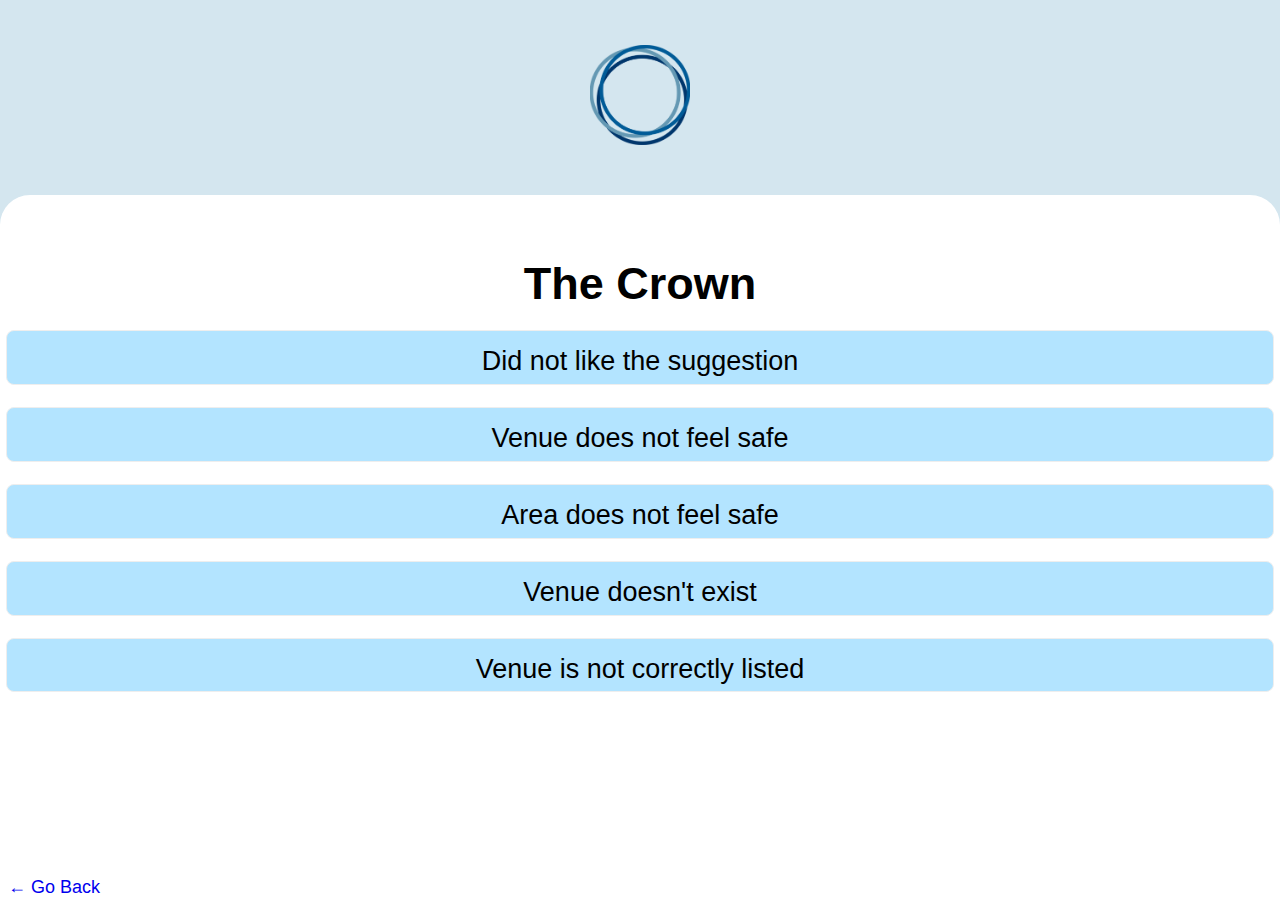
==== html/bad.html @ 025213b4 "Finished demo site, and made a short demo-os-use video" ====
<!DOCTYPE html>
<html>
<head>
	<title>Wheel</title>
	<link rel="stylesheet" type="text/css" href="css/wheel.css" />
	<link rel="stylesheet" type="text/css" href="css/jquery-ui.css" />
	<link rel="stylesheet" href="https://cdnjs.cloudflare.com/ajax/libs/font-awesome/4.7.0/css/font-awesome.min.css">
	<script type="text/javascript" src="jquery.js"></script>
	<script type="text/javascript" src="jquery-ui.min.js"></script>
	<meta name="viewport" content="width=device-width, initial-scale=1.0, maximum-scale=1.0, user-scalable=no" />
	<title>Review suggestion | Wheel</title>
</head>
<body>
	<div id="overlay"></div>
	<center id="logo">
		<div class="wheelSpinnerParents" style="padding-top: 25px;">
			<div style="padding-top: 20px">
				<div class="wheelSpinner" id="wheelSpinner" style="max-height: 100px; max-width: 100px; width: 100px; height: 100px; margin-top: 0px; min-height: 100px; margin-bottom: 25px; opacity: 1;"></div>
			</div>
		</div>
	</center>
	<div class="reviewPanel">
		<table width="100%" height="100%">
			<tr>
				<td align="center">
					<h2 class="resultsPlaceName" style="font-size: 5vh;padding-bottom: 0px;margin-bottom: 0px">The Crown</h2>
				</td>
			</tr>
			<tr>
				<td align="center" valign="top" style="padding-bottom: 40px">
					<table width="100%">
						<tr>
							<td align="center">
								<button class="optionButton" href="index.html" style="cursor:pointer;text-decoration: none">Did not like the suggestion</button><br><br>
							</td>
						</tr>
						<tr>
							<td align="center">
								<button class="optionButton" href="emergency.html" style="cursor:pointer;text-decoration: none">Venue does not feel safe</button><br><br>
							</td>
						</tr>
						<tr>
							<td align="center">
								<button class="optionButton" href="emergency.html" style="cursor:pointer;text-decoration: none">Area does not feel safe</button><br><br>
							</td>
						</tr>
						<tr>
							<td align="center">
								<button class="optionButton" href="index.html" style="cursor:pointer;text-decoration: none">Venue doesn't exist</button><br><br>
							</td>
						</tr>
						<tr>
							<td align="center">
								<button class="optionButton" href="index.html" style="cursor:pointer;text-decoration: none">Venue is not correctly listed</button>
							</td>
						</tr>
					</table>
				</td>
			</tr>
			<tr>
				<td valign="bottom">
					<a href="#" style="text-decoration: none;cursor:pointer;font-size: large;padding-left: 5px" id="backToHome"> &larr; Go Back</a>
				</td>
			</tr>
		</table>
	</div>
	<script type="text/javascript">
		$("#overlay").slideUp(300);
		document.getElementById("wheelSpinner").onclick = document.getElementById("backToHome").onclick = function() { $("#overlay").show('slide', { direction: "down" }, 1000); window.setTimeout(function () {window.location.href="index.html"},1000);};
		document.getElementById("wheelSpinner").onclick = function() { $("#overlay").show('slide', { direction: "down" }, 1000);window.setTimeout(function () {window.location.href  = "index.html";},1000)};
		$(".reviewPanel").height($("html").height() - $("#logo").height() - parseInt($("#logo").children().css("marginBottom"),10) - parseInt($("#logo").children().css("paddingTop"),10)+6);
	</script>
</html>
---- html/css/wheel.css ----
html, body {
	padding: 0px;
	margin: 0px;
	background: #d4e6ef;/*rgb(34,195,87);*/
	/*background: linear-gradient(328deg, rgba(34,195,87,1) 0%, rgba(253,113,45,1) 100%);*/
	min-height: 100vh;
	font-family: arial;
	overflow-y: hidden;
}
@media (max-width : 320px) {
	* {
		font-family: large;
	}

}
div.search > button {
	background: #eaeaea;
	border: 0px;
	color: #000000;
	font-size: 6vh;
	padding: 10px;
	border-radius: 30px;
	min-height: 40px;
	min-width: 360px;
	max-width: 90vw;
	width: 100%;
	height: 100%;
	margin:6vh 2.5vw 3vh 2.5vw;
	text-align: center;
}
div.wheelSpinnerParents {
	margin-bottom: 50px;
}
div.wheelSpinner {
	width: 300px;
	height: 300px;
	min-width: 100px;
	min-height: 100px;
	max-height: 60vh;
	max-width: 60vh;
	background-image: url("../wheel.png");
	background-position: center;
	background-repeat: no-repeat;
	background-size: cover;
	-webkit-transition: all 1.5s cubic-bezier(0, 0, 0.2, 1);
    -moz-transition: all 1.5s cubic-bezier(0, 0, 0.2, 1);
    -o-transition: all 1.5s cubic-bezier(0, 0, 0.2, 1);
    transition: all 1.5s cubic-bezier(0, 0, 0.2, 1);
}

div.wheelSpinner.rotate { 
    transform:rotate(640deg); 
    -webkit-transform:rotate(640deg); 
    -moz-transform:rotate(640deg); 
    -o-transform:rotate(640deg); 
}

div.results {
	background-color: #ffffff;
	padding:30px 5vw;
	max-width: 90vw;
	display: none;
}
h2 {
	font-size: 60px;
}
.resultsPlaceImage{

}
.resultsPlaceName{
	margin: 3vh 0px;
}
.ratingButton, .emergencyButton {
	width: 91%;
	min-width: 91%;
	height: 7vh;
	font-size: 6vh !important;
	background-color: white;
	border: 6px solid darkred;
	border-radius: 20px;
	text-align: center;
	color: darkred;
	padding-top: 1vh;
	cursor: pointer;
}
.fa-thumbs-up {
	color: darkgreen;
	background-color: white;
	border: 6px solid darkgreen;
	margin:2%;
}
.emergencyButton {
	margin-top:3vh;
	width: 96% !important;
	background-color: #ce2029 !important;
	border-color: #ce2029 !important;
	color: #ffffff !important;
	padding-bottom: 5px;
}
#overlay {
	background-color: #ffffff;
	width: 100%;
	min-width: 100%;
	height: 100%;
	position: fixed;
	top: 0px;
	left: 0px;
	z-index: 999999;
}
.toggle > label > input, .toggleAll > label > input, .toggleDist > label> input {
	display: none;
}
.toggle, .toggleAll, .toggleDist, .optionButton {
	width: 100%;
	height: 4vh;
	font-size: x-large;
	border-radius: 8px;
	padding-top: 10px;
	text-align: center;
	background-color: #b3e4ff;
	border: 1px solid #eee;
}
.toggle.checked, .toggleAll.checked, .toggleDist.checked, .optionButton:hover {
	background-color: #5ab1e1 !important;
}
.optionButton {
	height: 6.1vh;
}
.optionField {
	width:100%;
	max-width: 70vw;
	margin: 0px 15vw;
}
.optionFieldHeading {
	margin: 0px;
}
.emergencyPanel, .reviewPanel {
	background-color: #ffffff;
	border-top-left-radius: 30px;
	border-top-right-radius: 30px;
	height:100%;
	padding-top: 20px;
}
.emergencyButtons {
	color: #ffffff !important;
	height:4vh!important;
	padding-bottom: 10px;
}
.emergencyButtonsGood {
	background-color: green;
	margin: 0px;
}
.emergencyButtonsBad {
	background-color: red;
	margin: 0px;
}
.smallButton {
	font-size: 4vh!important;
}
.optionButton {
	font-size: 3vh;
}
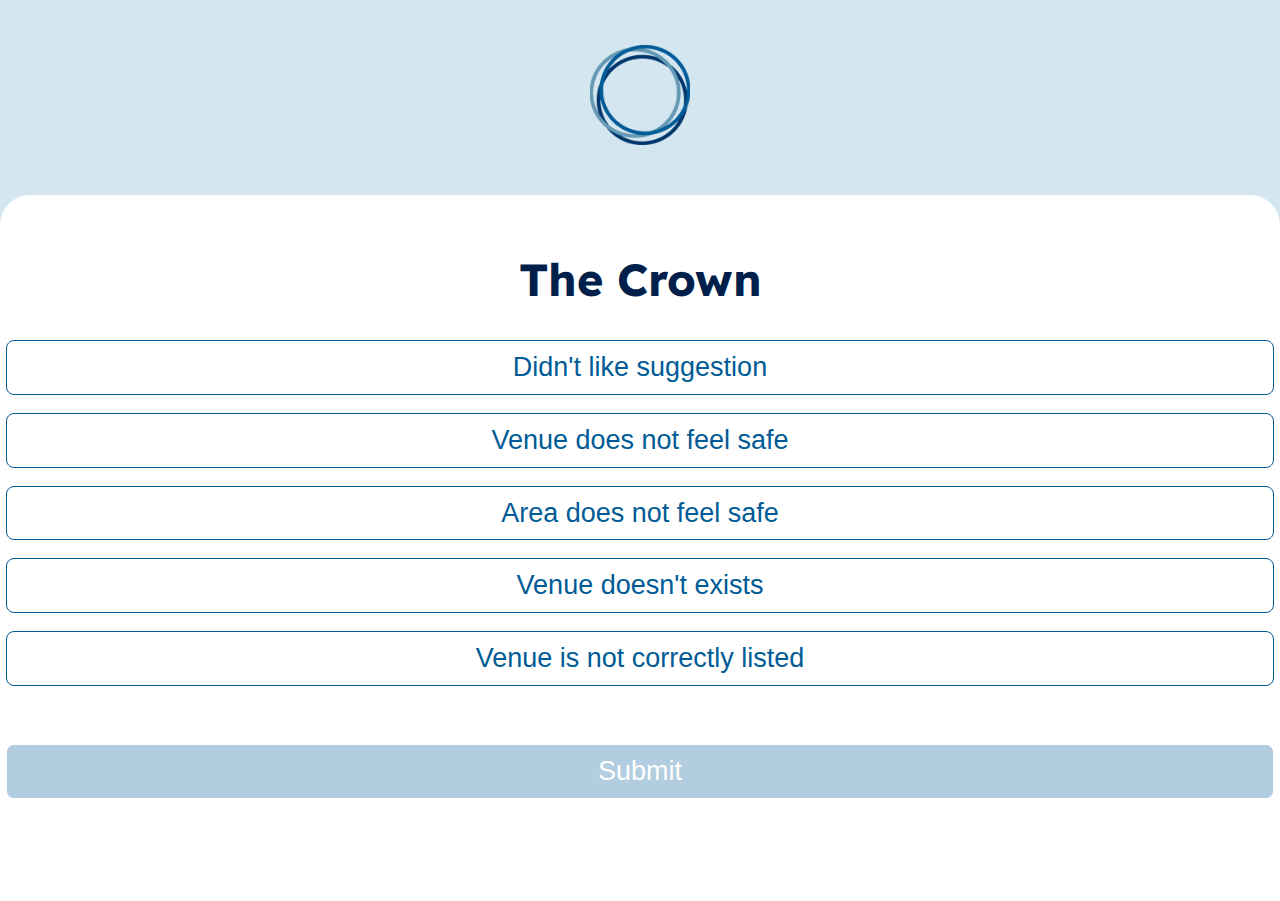
==== commit 398b71e6: "all" ====
--- a/html/bad.html
+++ b/html/bad.html
@@ -23,51 +23,61 @@
 		<table width="100%" height="100%">
 			<tr>
 				<td align="center">
-					<h2 class="resultsPlaceName" style="font-size: 5vh;padding-bottom: 0px;margin-bottom: 0px">The Crown</h2>
+					<h2 class="resultsPlaceName" style="font-size: 5vh;padding-bottom: 0px;margin-bottom: 20px">The Crown</h2>
 				</td>
 			</tr>
 			<tr>
 				<td align="center" valign="top" style="padding-bottom: 40px">
 					<table width="100%">
 						<tr>
-							<td align="center">
-								<button class="optionButton" href="index.html" style="cursor:pointer;text-decoration: none">Did not like the suggestion</button><br><br>
+							<td align="center" style="padding-bottom: 15px">
+								<label for="dnlts" href="index.html" style="cursor:pointer;text-decoration: none"><button class="optionButton">Didn't like suggestion<input type="checkbox" name="dnlts" id="dnlts" value="dnlts" class="badButtonCheck"></button></label><br>
+							</td>
+						</tr>
+						<tr>
+							<td align="center" style="padding-bottom: 15px">
+								<label for="fdnfs" href="emergency.html" style="cursor:pointer;text-decoration: none"><button class="optionButton">Venue does not feel safe<input type="checkbox" name="fdnfs" id="fdnfs" value="fdnfs" class="badButtonCheck"></button></label><br>
+							</td>
+						</tr>
+						<tr>
+							<td align="center" style="padding-bottom: 15px">
+								<label for="adnfs" href="emergency.html" style="cursor:pointer;text-decoration: none"><button class="optionButton">Area does not feel safe<input type="checkbox" name="adnfs" id="adnfs" value="adnfs" class="badButtonCheck"></button></label><br>
+							</td>
+						</tr>
+						<tr>
+							<td align="center" style="padding-bottom: 15px">
+								<label for="vde" href="index.html" style="cursor:pointer;text-decoration: none;"><button class="optionButton">Venue doesn't exists<input type="checkbox" name="vde" id="vde" value="vde" class="badButtonCheck"></button></label><br>
+							</td>
+						</tr>
+						<tr>
+							<td align="center" style="padding-bottom: 15px">
+								<label for="vncl" href="index.html" style="cursor:pointer;text-decoration: none"><button class="optionButton">Venue is not correctly listed<input type="checkbox" name="vncl" id="vncl" value="vncl" class="badButtonCheck"></button></label><br><br><br>
 							</td>
 						</tr>
 						<tr>
 							<td align="center">
-								<button class="optionButton" href="emergency.html" style="cursor:pointer;text-decoration: none">Venue does not feel safe</button><br><br>
-							</td>
-						</tr>
-						<tr>
-							<td align="center">
-								<button class="optionButton" href="emergency.html" style="cursor:pointer;text-decoration: none">Area does not feel safe</button><br><br>
-							</td>
-						</tr>
-						<tr>
-							<td align="center">
-								<button class="optionButton" href="index.html" style="cursor:pointer;text-decoration: none">Venue doesn't exist</button><br><br>
-							</td>
-						</tr>
-						<tr>
-							<td align="center">
-								<button class="optionButton" href="index.html" style="cursor:pointer;text-decoration: none">Venue is not correctly listed</button>
+								<input type="submit" class="optionButton badSubmit" id="submit" href="index.html" style="cursor:pointer;text-decoration: none;opacity: 0.3" disabled="true" / >
 							</td>
 						</tr>
 					</table>
-				</td>
-			</tr>
-			<tr>
-				<td valign="bottom">
-					<a href="#" style="text-decoration: none;cursor:pointer;font-size: large;padding-left: 5px" id="backToHome"> &larr; Go Back</a>
 				</td>
 			</tr>
 		</table>
 	</div>
 	<script type="text/javascript">
 		$("#overlay").slideUp(300);
-		document.getElementById("wheelSpinner").onclick = document.getElementById("backToHome").onclick = function() { $("#overlay").show('slide', { direction: "down" }, 1000); window.setTimeout(function () {window.location.href="index.html"},1000);};
-		document.getElementById("wheelSpinner").onclick = function() { $("#overlay").show('slide', { direction: "down" }, 1000);window.setTimeout(function () {window.location.href  = "index.html";},1000)};
+		document.getElementById("wheelSpinner").onclick = document.getElementById("submit").onclick = function() { $("#overlay").show('slide', { direction: "down" }, 1000); window.setTimeout(function () {window.location.href="index.html"},1000);};
 		$(".reviewPanel").height($("html").height() - $("#logo").height() - parseInt($("#logo").children().css("marginBottom"),10) - parseInt($("#logo").children().css("paddingTop"),10)+6);
+		$(".optionButton").click(function(){
+			if ($(this).hasClass("checked"))
+			{
+				$(this).removeClass("checked");
+			}
+			else
+			{
+				$(this).addClass("checked");
+			}
+			$(".optionButton").removeAttr("disabled").animate({opacity:1});
+		});
 	</script>
 </html>--- a/html/css/wheel.css
+++ b/html/css/wheel.css
@@ -1,10 +1,12 @@
+@import url('https://fonts.googleapis.com/css?family=Lexend+Deca&display=swap');
+@import url('https://fonts.googleapis.com/css?family=Jomolhari&display=swap');
 html, body {
 	padding: 0px;
 	margin: 0px;
 	background: #d4e6ef;/*rgb(34,195,87);*/
 	/*background: linear-gradient(328deg, rgba(34,195,87,1) 0%, rgba(253,113,45,1) 100%);*/
 	min-height: 100vh;
-	font-family: arial;
+	font-family: 'Lexend Deca', sans-serif;
 	overflow-y: hidden;
 }
 @media (max-width : 320px) {
@@ -12,6 +14,16 @@
 		font-family: large;
 	}
 
+}
+html.readability > *, html.readability button, html.readability input {
+	font-family: 'Jomolhari', serif !important;
+}
+html.bigfont > *, html.bigfont button, html.bigfont input, html.bigfont h2  {
+	font-size: xx-large !important;
+}
+
+html.smallfont > *, html.smallfont button, html.smallfont input, html.smallfont h2 {
+	font-size: large !important;
 }
 div.search > button {
 	background: #eaeaea;
@@ -69,6 +81,10 @@
 }
 .resultsPlaceName{
 	margin: 3vh 0px;
+	color: #011f4b;
+}
+.base {
+	color: #011f4b;
 }
 .ratingButton, .emergencyButton {
 	width: 91%;
@@ -82,6 +98,9 @@
 	color: darkred;
 	padding-top: 1vh;
 	cursor: pointer;
+}
+.emergencyButton {
+	padding-bottom: 15px !important;
 }
 .fa-thumbs-up {
 	color: darkgreen;
@@ -115,13 +134,16 @@
 	height: 4vh;
 	font-size: x-large;
 	border-radius: 8px;
-	padding-top: 10px;
+	padding: 10px 0px;
 	text-align: center;
-	background-color: #b3e4ff;
-	border: 1px solid #eee;
+	background-color: #ffffff;
+	color:#005b96;
+	border: 1px solid #005b96;
 }
-.toggle.checked, .toggleAll.checked, .toggleDist.checked, .optionButton:hover {
-	background-color: #5ab1e1 !important;
+.toggle.checked, .toggleAll.checked, .toggleDist.checked, .optionButton.checked, .badSubmit {
+	background-color: #005b96 !important;
+	color:#ffffff;
+	border: 1px solid #ffffff;
 }
 .optionButton {
 	height: 6.1vh;
@@ -133,6 +155,7 @@
 }
 .optionFieldHeading {
 	margin: 0px;
+	color: #011f4b;
 }
 .emergencyPanel, .reviewPanel {
 	background-color: #ffffff;
@@ -145,10 +168,15 @@
 	color: #ffffff !important;
 	height:4vh!important;
 	padding-bottom: 10px;
+	border: 6px solid red;
+}
+.emergencyButtons > span {
+	font-family: 'Lexend Deca', sans-serif !important;
 }
 .emergencyButtonsGood {
 	background-color: green;
 	margin: 0px;
+	border: 6px solid green !important;
 }
 .emergencyButtonsBad {
 	background-color: red;
@@ -159,4 +187,7 @@
 }
 .optionButton {
 	font-size: 3vh;
+}
+.badButtonCheck {
+	display: none;
 }